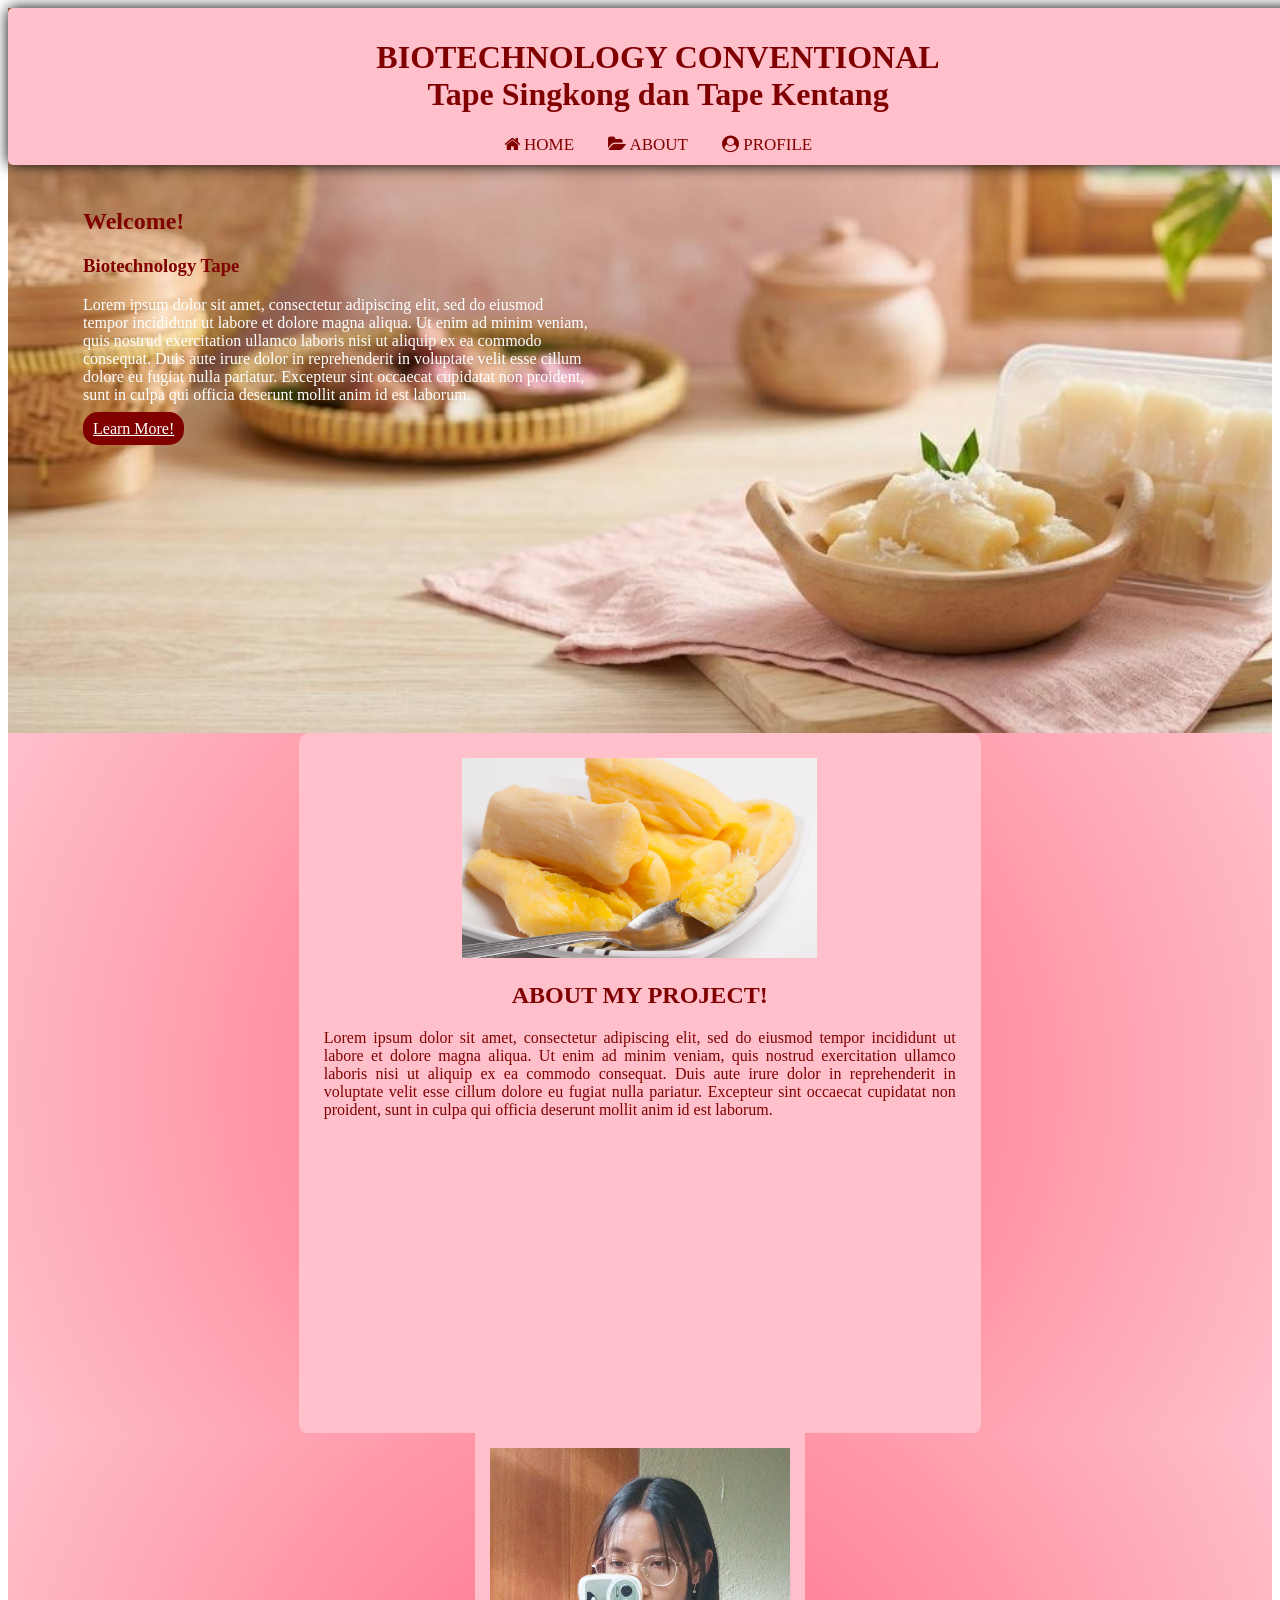
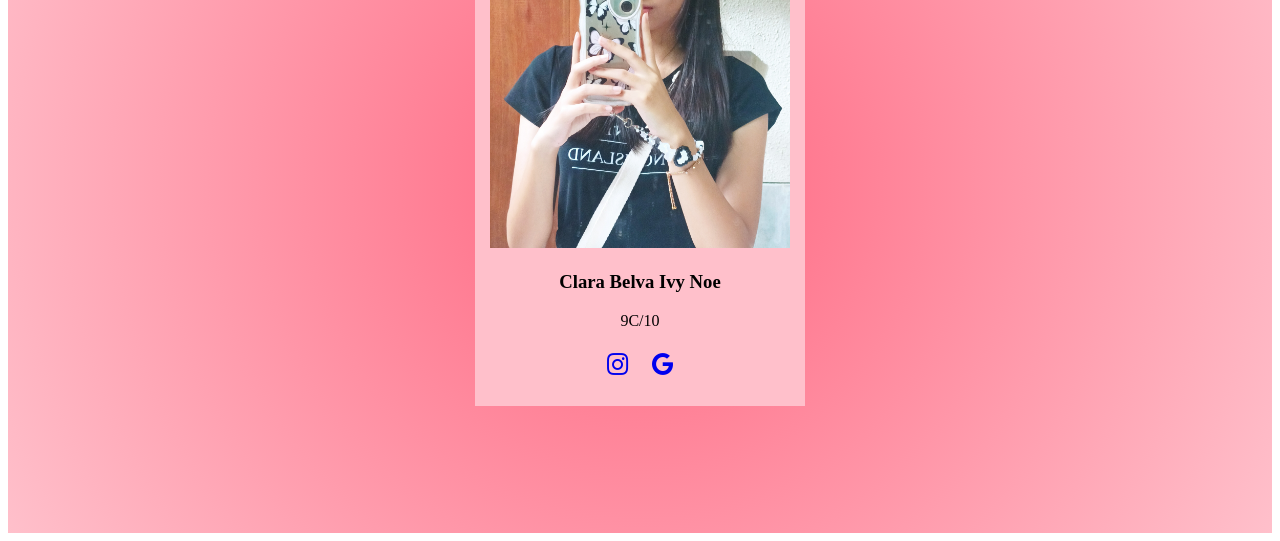
==== index.html @ ffcbf672 "Add files via upload" ====
<!DOCTYPE html>
<html>
    <head>
        <title>BIOTECHNOLOGY CONVENTIONAL</title>
        <link rel="stylesheet" href="styles.css">
        <link rel="stylesheet" href="https://cdnjs.cloudflare.com/ajax/libs/font-awesome/4.7.0/css/font-awesome.min.css">
    </head>
    <body>
        <header>
            <h1>BIOTECHNOLOGY CONVENTIONAL<br>
            Tape Singkong dan Tape Kentang</h1>
            <nav>
                <a href="#HOME"><i class="fa fa-home"></i> HOME</a>
                <a href="#ABOUT"><i class="fa fa-folder-open"></i> ABOUT</a>
                <a href="#PROFILE"><i class="fa fa-user-circle"></i> PROFILE</a>
            </nav>
        </header>
        <section class="HOME">
            <div class="descriptionHOME">
                <h1>Welcome!</h1>
                <h3>Biotechnology Tape</h3>
                <p>Lorem ipsum dolor sit amet, consectetur adipiscing elit, sed do eiusmod tempor incididunt ut labore et dolore magna aliqua. Ut enim ad minim veniam, quis nostrud exercitation ullamco laboris nisi ut aliquip ex ea commodo consequat. Duis aute irure dolor in reprehenderit in voluptate velit esse cillum dolore eu fugiat nulla pariatur. Excepteur sint occaecat cupidatat non proident, sunt in culpa qui officia deserunt mollit anim id est laborum.</p>
                <a href="ABOUT">Learn More!</a>
            </div>
        </section>
        <section class="ABOUT">
            <div class="containerABOUT">
                <img src="images.png">
                <h2>ABOUT MY PROJECT!</h2>
                <p>Lorem ipsum dolor sit amet, consectetur adipiscing elit, sed do eiusmod tempor incididunt ut labore et dolore magna aliqua. Ut enim ad minim veniam, quis nostrud exercitation ullamco laboris nisi ut aliquip ex ea commodo consequat. Duis aute irure dolor in reprehenderit in voluptate velit esse cillum dolore eu fugiat nulla pariatur. Excepteur sint occaecat cupidatat non proident, sunt in culpa qui officia deserunt mollit anim id est laborum.</p>
            </div>
        </section>
        <section class="PROFILE">
            <div class="cardPROFILE">
                <div class="imgPROFILE">
                    <img src="image.jpg">
                </div>
                <div class="deskPROFILE">
                    <h3>Clara Belva Ivy Noe</h3>
                    <p>9C/10</p>
                </div>
                <div class="medsos">
                    <a href="#"><span class="fa fa-instagram"></span></a>
                    <a href="#"><span class="fa fa-google"></span></a>
                </div>
            </div>
        </section>
    </body>
</html>
---- styles.css ----
header{
    color:maroon;
    text-align: center;
    background-color:pink;
    padding: 10px;
    border-radius: 5px 5px 5px 5px;
    box-shadow: 0px 0px 15px black;
    position:fixed;
    width: 100%;
}
nav a{
    padding: 5px 15px;
    color:maroon;
    text-decoration: none;
    font-size: 17px;
}
nav a:hover{
    color:white;
    background-color:maroon;
    border-radius: 5px 5px 5px 5px;
    box-shadow: 0px 0px 15px black;
    transition: 0.3s;
}
.HOME{
    background-image: url(background.jpg);
    height: 700px;
    background-size: cover;
    padding-top: 25px;
    h1{
        color:maroon;
    }
    h3{
        color:maroon;
    }
    p{
        color:white;
    }
}
.descriptionHOME{
    width: 40%;
    margin-top: 175px;
    margin-left: 75px;
}
.descriptionHOME a{
    background-color:maroon;
    color:white;
    padding: 8px 10px;
    border-radius: 15px 15px 15px 15px;
}
.descriptionHOME a:hover{
    color:palevioletred;
    background-color:pink;
    border-radius: 5px 5px 5px 5px;
    box-shadow: 0px 0px 15px black;
    transition: 0.3s;
}
.ABOUT{
    height: 700px;
    background: radial-gradient(circle,rgba(255, 102, 128, 1) 0%, rgba(255, 192, 203, 1) 100%, rgba(255, 255, 255, 1) 100%);
    color:maroon;
    text-align: center;
}
.containerABOUT{
    background-color:pink;
    border-radius: 10px 10px 10px 10px;
    height: 93%;
    width: 50%;
    padding-top: 50px;
    padding: 25px;
    margin-left: 23%;
    p{
        text-align:justify;
    }
}
.containerABOUT img{
    height: 200px;
}
.PROFILE{
    height: 700px;
    text-align: center;
    background: radial-gradient(circle,rgba(255, 102, 128, 1) 0%, rgba(255, 192, 203, 1) 100%, rgba(255, 255, 255, 1) 100%);
}
.cardPROFILE{
    background-color: pink;
    padding: 15px;
    width: 300px;
    margin: auto;
    text-align: center;
}
.imgPROFILE img{
    width: 100%;
}
.medsos{
    left: 0;
    bottom: 0;
    width: 100%;
    text-align: center;
    height: 40px;
    padding-top: 5px;
}
.medsos a{
    text-decoration: none;
    padding: 10px 10px;
    font-size: 25px;
}
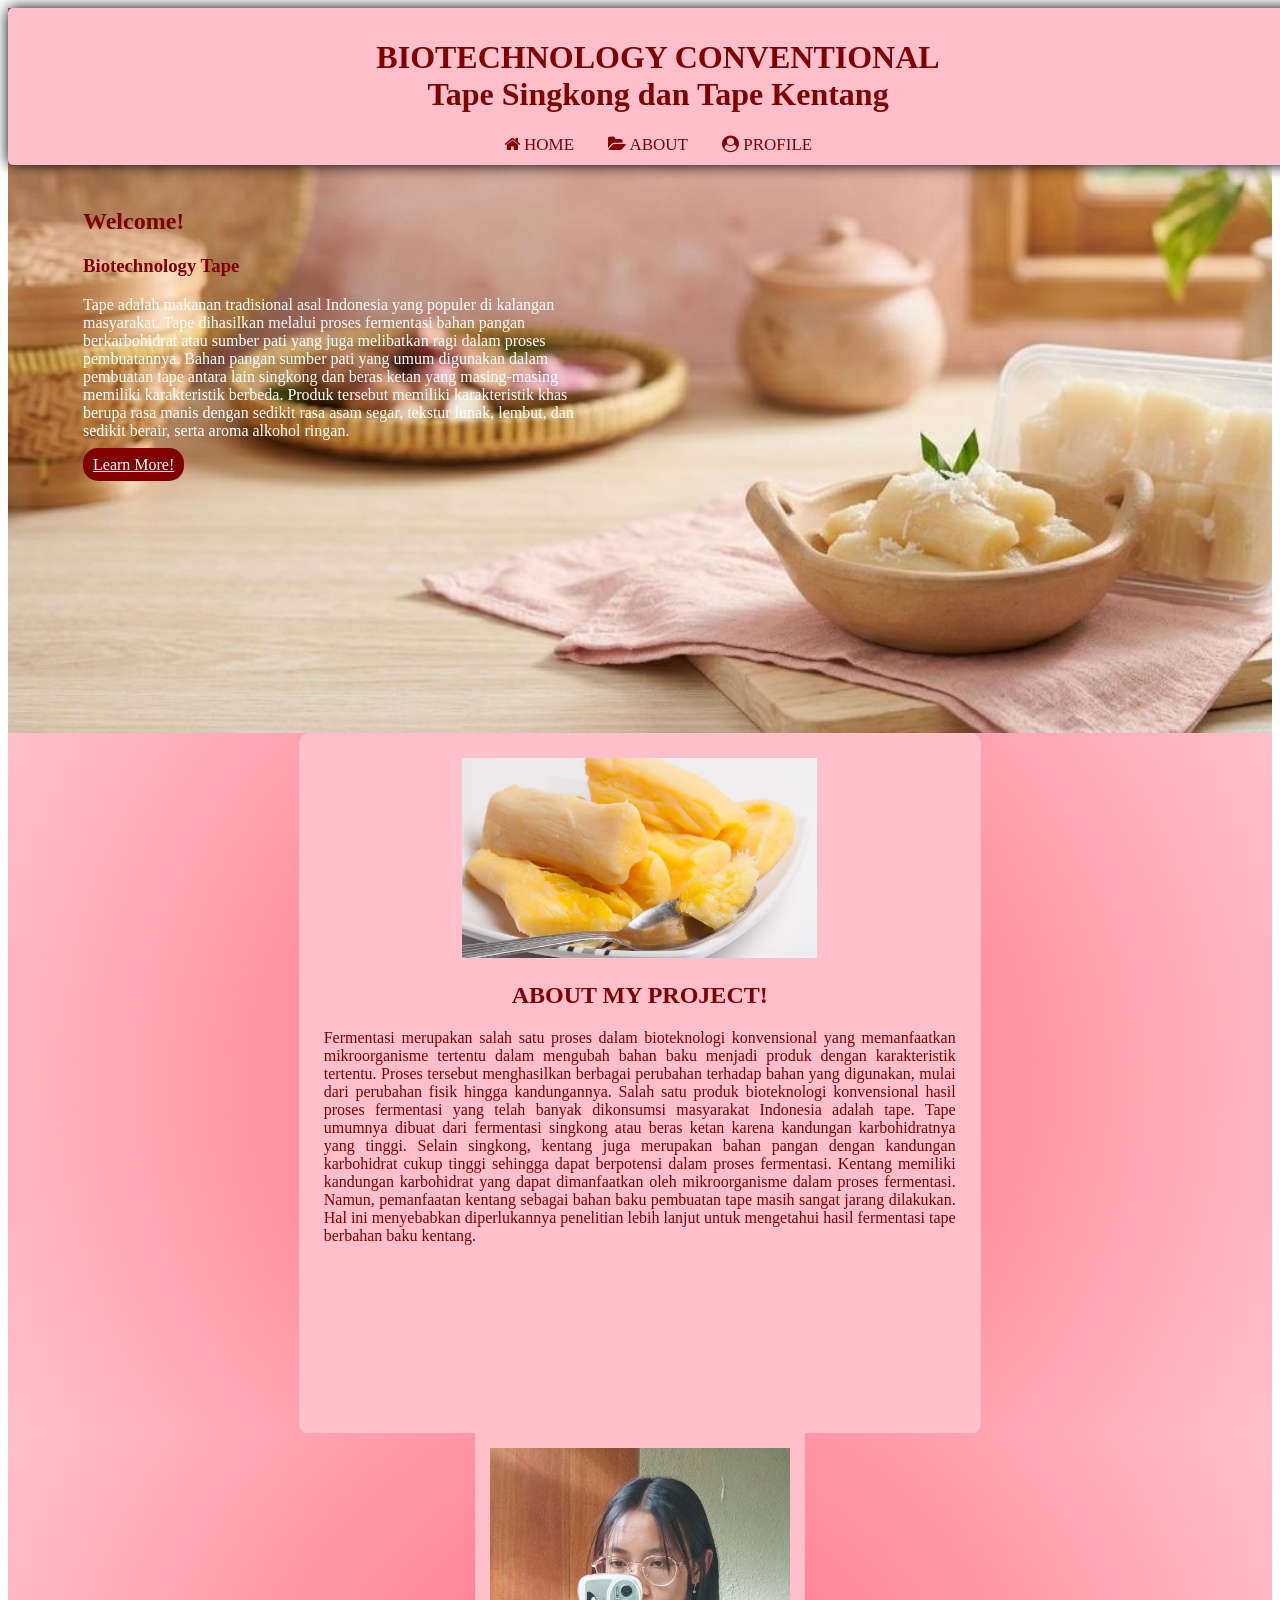
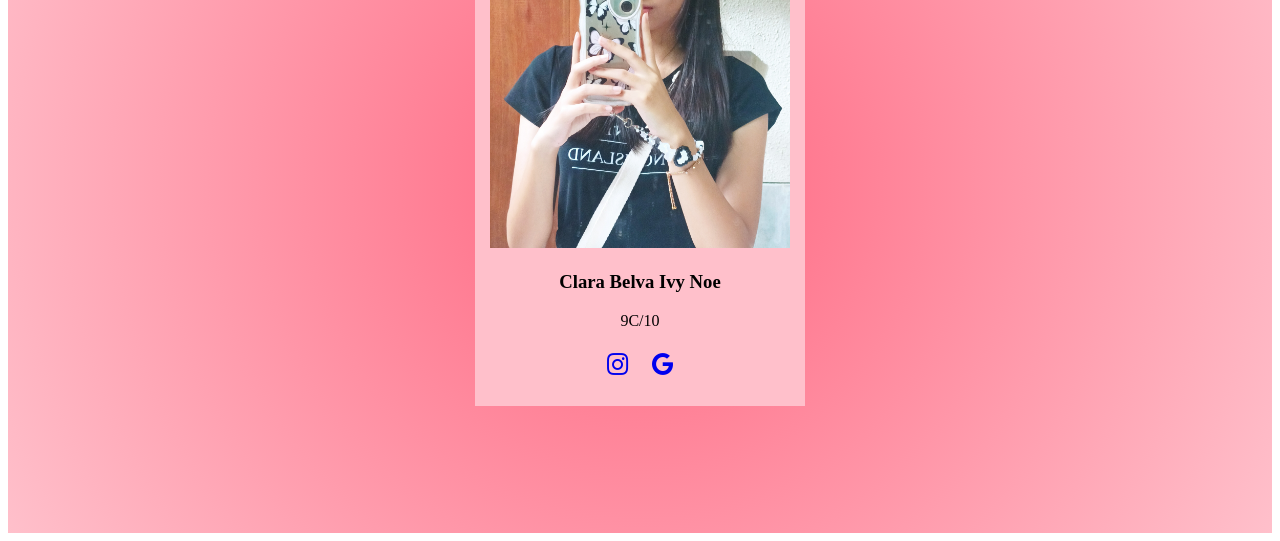
==== commit 921cfc08: "index.html" ====
--- a/index.html
+++ b/index.html
@@ -19,7 +19,7 @@
             <div class="descriptionHOME">
                 <h1>Welcome!</h1>
                 <h3>Biotechnology Tape</h3>
-                <p>Lorem ipsum dolor sit amet, consectetur adipiscing elit, sed do eiusmod tempor incididunt ut labore et dolore magna aliqua. Ut enim ad minim veniam, quis nostrud exercitation ullamco laboris nisi ut aliquip ex ea commodo consequat. Duis aute irure dolor in reprehenderit in voluptate velit esse cillum dolore eu fugiat nulla pariatur. Excepteur sint occaecat cupidatat non proident, sunt in culpa qui officia deserunt mollit anim id est laborum.</p>
+                <p>Tape adalah makanan tradisional asal Indonesia yang populer di kalangan masyarakat. Tape dihasilkan melalui proses fermentasi bahan pangan berkarbohidrat atau sumber pati yang juga melibatkan ragi dalam proses pembuatannya. Bahan pangan sumber pati yang umum digunakan dalam pembuatan tape antara lain singkong dan beras ketan yang masing-masing memiliki karakteristik berbeda. Produk tersebut memiliki karakteristik khas berupa rasa manis dengan sedikit rasa asam segar, tekstur lunak, lembut, dan sedikit berair, serta aroma alkohol ringan.</p>
                 <a href="ABOUT">Learn More!</a>
             </div>
         </section>
@@ -27,7 +27,8 @@
             <div class="containerABOUT">
                 <img src="images.png">
                 <h2>ABOUT MY PROJECT!</h2>
-                <p>Lorem ipsum dolor sit amet, consectetur adipiscing elit, sed do eiusmod tempor incididunt ut labore et dolore magna aliqua. Ut enim ad minim veniam, quis nostrud exercitation ullamco laboris nisi ut aliquip ex ea commodo consequat. Duis aute irure dolor in reprehenderit in voluptate velit esse cillum dolore eu fugiat nulla pariatur. Excepteur sint occaecat cupidatat non proident, sunt in culpa qui officia deserunt mollit anim id est laborum.</p>
+                <p>Fermentasi merupakan salah satu proses dalam bioteknologi konvensional yang memanfaatkan mikroorganisme tertentu dalam mengubah bahan baku menjadi produk dengan karakteristik tertentu. Proses tersebut menghasilkan berbagai perubahan terhadap bahan yang digunakan, mulai dari perubahan fisik hingga kandungannya. Salah satu produk bioteknologi konvensional hasil proses fermentasi yang telah banyak dikonsumsi masyarakat Indonesia adalah tape. Tape umumnya dibuat dari fermentasi singkong atau beras ketan karena kandungan karbohidratnya yang tinggi.
+                Selain singkong, kentang juga merupakan bahan pangan dengan kandungan karbohidrat cukup tinggi sehingga dapat berpotensi dalam proses fermentasi. Kentang memiliki kandungan karbohidrat yang dapat dimanfaatkan oleh mikroorganisme dalam proses fermentasi. Namun, pemanfaatan kentang sebagai bahan baku pembuatan tape masih sangat jarang dilakukan. Hal ini menyebabkan diperlukannya penelitian lebih lanjut untuk mengetahui hasil fermentasi tape berbahan baku kentang.</p>
             </div>
         </section>
         <section class="PROFILE">
@@ -46,4 +47,4 @@
             </div>
         </section>
     </body>
-</html>+</html>
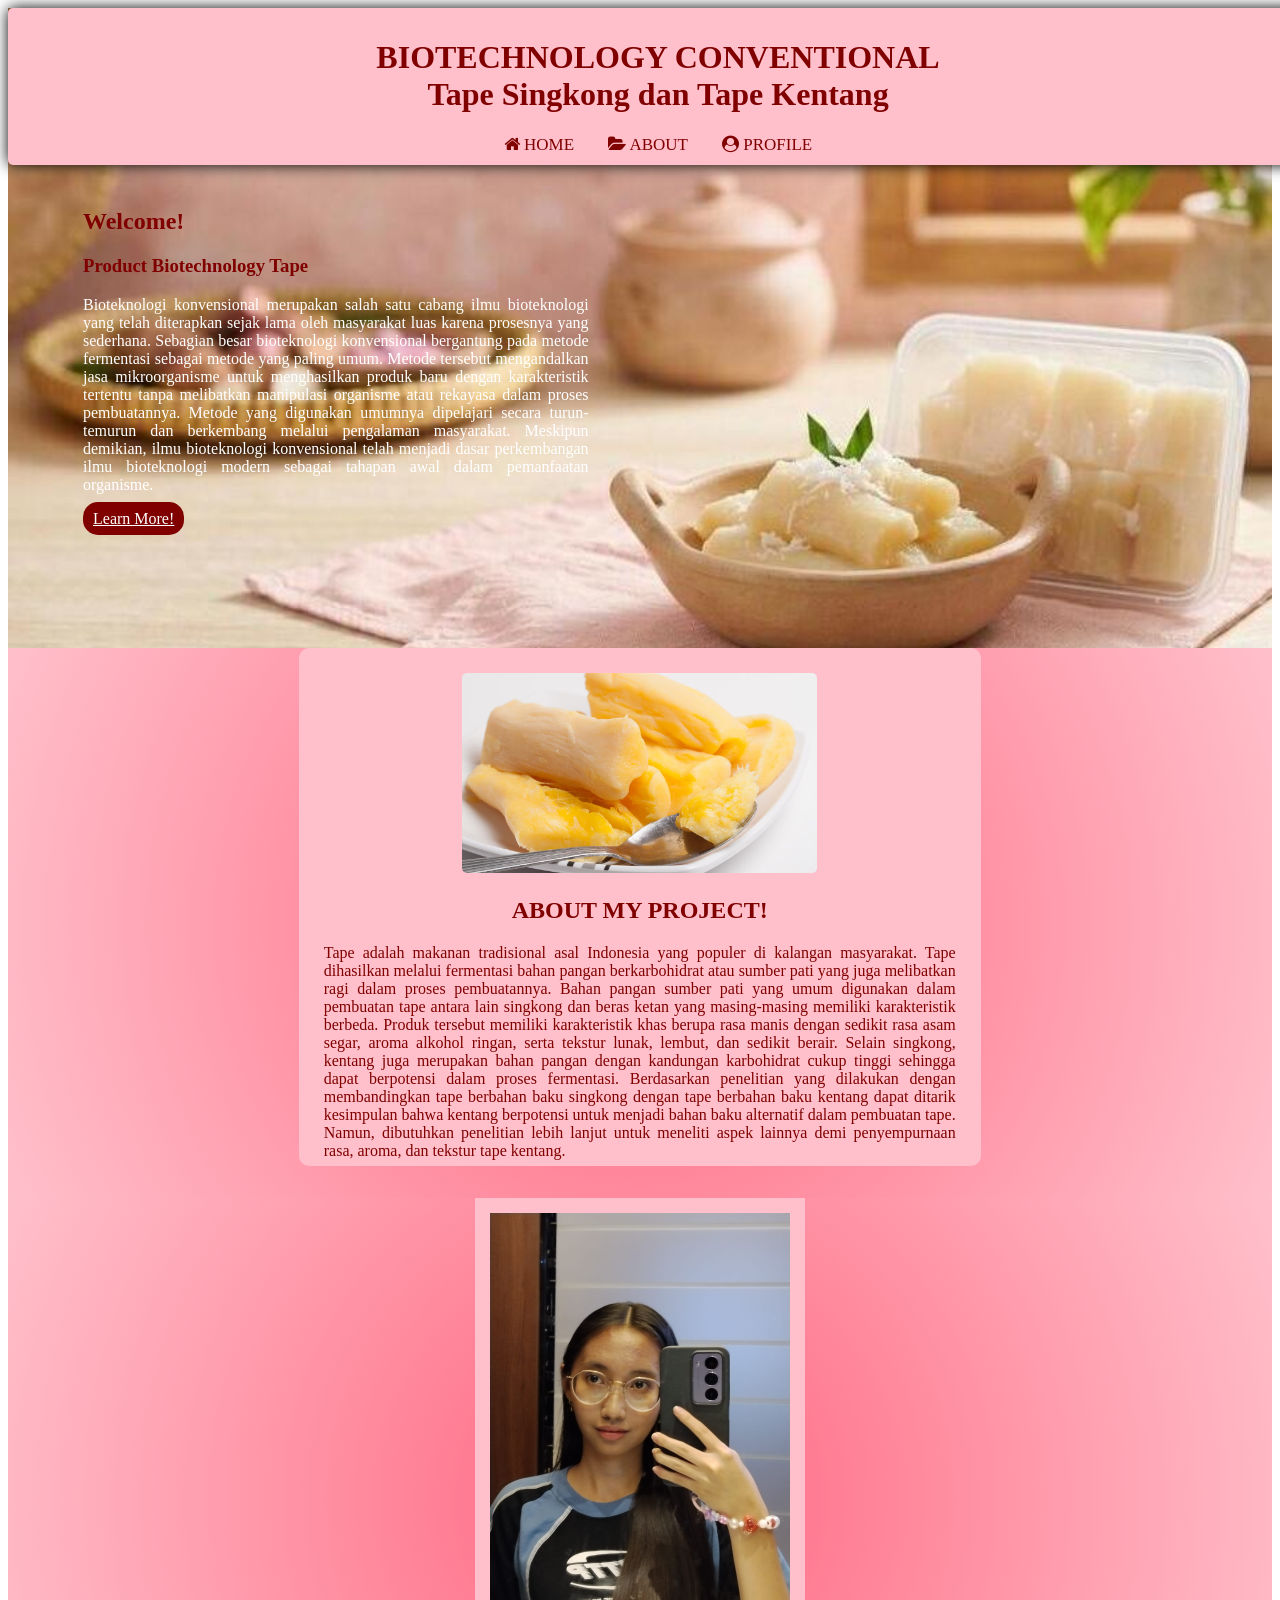
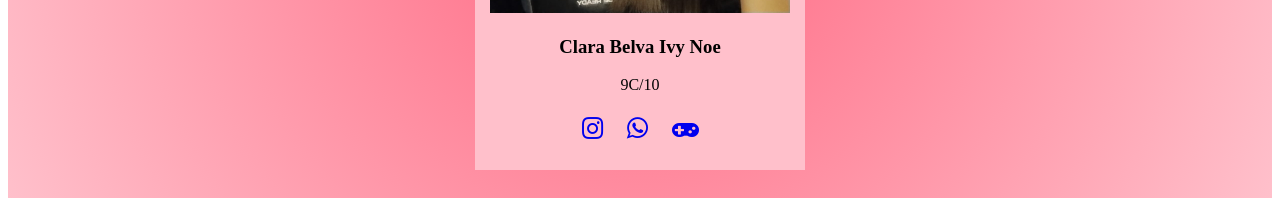
==== commit d648c1c5: "Add files via upload" ====
--- a/index.html
+++ b/index.html
@@ -15,23 +15,22 @@
                 <a href="#PROFILE"><i class="fa fa-user-circle"></i> PROFILE</a>
             </nav>
         </header>
-        <section class="HOME">
+        <section class="HOME" id="HOME">
             <div class="descriptionHOME">
                 <h1>Welcome!</h1>
-                <h3>Biotechnology Tape</h3>
-                <p>Tape adalah makanan tradisional asal Indonesia yang populer di kalangan masyarakat. Tape dihasilkan melalui proses fermentasi bahan pangan berkarbohidrat atau sumber pati yang juga melibatkan ragi dalam proses pembuatannya. Bahan pangan sumber pati yang umum digunakan dalam pembuatan tape antara lain singkong dan beras ketan yang masing-masing memiliki karakteristik berbeda. Produk tersebut memiliki karakteristik khas berupa rasa manis dengan sedikit rasa asam segar, tekstur lunak, lembut, dan sedikit berair, serta aroma alkohol ringan.</p>
-                <a href="ABOUT">Learn More!</a>
+                <h3>Product Biotechnology Tape</h3>
+                <p>Bioteknologi konvensional merupakan salah satu cabang ilmu bioteknologi yang telah diterapkan sejak lama oleh masyarakat luas karena prosesnya yang sederhana. Sebagian besar bioteknologi konvensional bergantung pada metode fermentasi sebagai metode yang paling umum. Metode tersebut mengandalkan jasa mikroorganisme untuk menghasilkan produk baru dengan karakteristik tertentu tanpa melibatkan manipulasi organisme atau rekayasa dalam proses pembuatannya. Metode yang digunakan umumnya dipelajari secara turun-temurun dan berkembang melalui pengalaman masyarakat. Meskipun demikian, ilmu bioteknologi konvensional telah menjadi dasar perkembangan ilmu bioteknologi modern sebagai tahapan awal dalam pemanfaatan organisme.</p>
+                <a href="#ABOUT">Learn More!</a>
             </div>
         </section>
-        <section class="ABOUT">
+        <section class="ABOUT" id="ABOUT">
             <div class="containerABOUT">
                 <img src="images.png">
                 <h2>ABOUT MY PROJECT!</h2>
-                <p>Fermentasi merupakan salah satu proses dalam bioteknologi konvensional yang memanfaatkan mikroorganisme tertentu dalam mengubah bahan baku menjadi produk dengan karakteristik tertentu. Proses tersebut menghasilkan berbagai perubahan terhadap bahan yang digunakan, mulai dari perubahan fisik hingga kandungannya. Salah satu produk bioteknologi konvensional hasil proses fermentasi yang telah banyak dikonsumsi masyarakat Indonesia adalah tape. Tape umumnya dibuat dari fermentasi singkong atau beras ketan karena kandungan karbohidratnya yang tinggi.
-                Selain singkong, kentang juga merupakan bahan pangan dengan kandungan karbohidrat cukup tinggi sehingga dapat berpotensi dalam proses fermentasi. Kentang memiliki kandungan karbohidrat yang dapat dimanfaatkan oleh mikroorganisme dalam proses fermentasi. Namun, pemanfaatan kentang sebagai bahan baku pembuatan tape masih sangat jarang dilakukan. Hal ini menyebabkan diperlukannya penelitian lebih lanjut untuk mengetahui hasil fermentasi tape berbahan baku kentang.</p>
+                <p>Tape adalah makanan tradisional asal Indonesia yang populer di kalangan masyarakat. Tape dihasilkan melalui fermentasi bahan pangan berkarbohidrat atau sumber pati yang juga melibatkan ragi dalam proses pembuatannya. Bahan pangan sumber pati yang umum digunakan dalam pembuatan tape antara lain singkong dan beras ketan yang masing-masing memiliki karakteristik berbeda. Produk tersebut memiliki karakteristik khas berupa rasa manis dengan sedikit rasa asam segar, aroma alkohol ringan, serta tekstur lunak, lembut, dan sedikit berair. Selain singkong, kentang juga merupakan bahan pangan dengan kandungan karbohidrat cukup tinggi sehingga dapat berpotensi dalam proses fermentasi. Berdasarkan penelitian yang dilakukan dengan membandingkan tape berbahan baku singkong dengan tape berbahan baku kentang dapat ditarik kesimpulan bahwa kentang berpotensi untuk menjadi bahan baku alternatif dalam pembuatan tape. Namun, dibutuhkan penelitian lebih lanjut untuk meneliti aspek lainnya demi penyempurnaan rasa, aroma, dan tekstur tape kentang.</p>
             </div>
         </section>
-        <section class="PROFILE">
+        <section class="PROFILE" id="PROFILE">
             <div class="cardPROFILE">
                 <div class="imgPROFILE">
                     <img src="image.jpg">
@@ -41,10 +40,11 @@
                     <p>9C/10</p>
                 </div>
                 <div class="medsos">
-                    <a href="#"><span class="fa fa-instagram"></span></a>
-                    <a href="#"><span class="fa fa-google"></span></a>
+                    <a href="https://www.instagram.com/vyviuww._"><span class="fa fa-instagram"></span></a>
+                    <a href="https://wa.me/6287720001400"><span class="fa fa-whatsapp"></span></a>
+                    <a href="https://www.roblox.com/id/users/8918916039/profile"><span class="fa fa-gamepad"></span></a>
                 </div>
             </div>
         </section>
     </body>
-</html>
+</html>
--- a/styles.css
+++ b/styles.css
@@ -1,39 +1,40 @@
 header{
-    color:maroon;
+    color: maroon;
     text-align: center;
-    background-color:pink;
+    background-color: pink;
     padding: 10px;
     border-radius: 5px 5px 5px 5px;
     box-shadow: 0px 0px 15px black;
-    position:fixed;
+    position: fixed;
     width: 100%;
 }
 nav a{
     padding: 5px 15px;
-    color:maroon;
+    color: maroon;
     text-decoration: none;
     font-size: 17px;
 }
 nav a:hover{
-    color:white;
-    background-color:maroon;
+    color: white;
+    background-color: maroon;
     border-radius: 5px 5px 5px 5px;
     box-shadow: 0px 0px 15px black;
     transition: 0.3s;
 }
 .HOME{
     background-image: url(background.jpg);
-    height: 700px;
+    height: 615px;
     background-size: cover;
     padding-top: 25px;
+    text-align: justify;
     h1{
-        color:maroon;
+        color: maroon;
     }
     h3{
-        color:maroon;
+        color: maroon;
     }
     p{
-        color:white;
+        color: white;
     }
 }
 .descriptionHOME{
@@ -55,7 +56,7 @@
     transition: 0.3s;
 }
 .ABOUT{
-    height: 700px;
+    height: 550px;
     background: radial-gradient(circle,rgba(255, 102, 128, 1) 0%, rgba(255, 192, 203, 1) 100%, rgba(255, 255, 255, 1) 100%);
     color:maroon;
     text-align: center;
@@ -63,7 +64,7 @@
 .containerABOUT{
     background-color:pink;
     border-radius: 10px 10px 10px 10px;
-    height: 93%;
+    height: 85%;
     width: 50%;
     padding-top: 50px;
     padding: 25px;
@@ -74,9 +75,10 @@
 }
 .containerABOUT img{
     height: 200px;
+    border-radius: 5px 5px 5px 5px;
 }
 .PROFILE{
-    height: 700px;
+    height: 600px;
     text-align: center;
     background: radial-gradient(circle,rgba(255, 102, 128, 1) 0%, rgba(255, 192, 203, 1) 100%, rgba(255, 255, 255, 1) 100%);
 }
@@ -91,15 +93,11 @@
     width: 100%;
 }
 .medsos{
-    left: 0;
-    bottom: 0;
-    width: 100%;
     text-align: center;
     height: 40px;
     padding-top: 5px;
 }
 .medsos a{
-    text-decoration: none;
     padding: 10px 10px;
     font-size: 25px;
 }
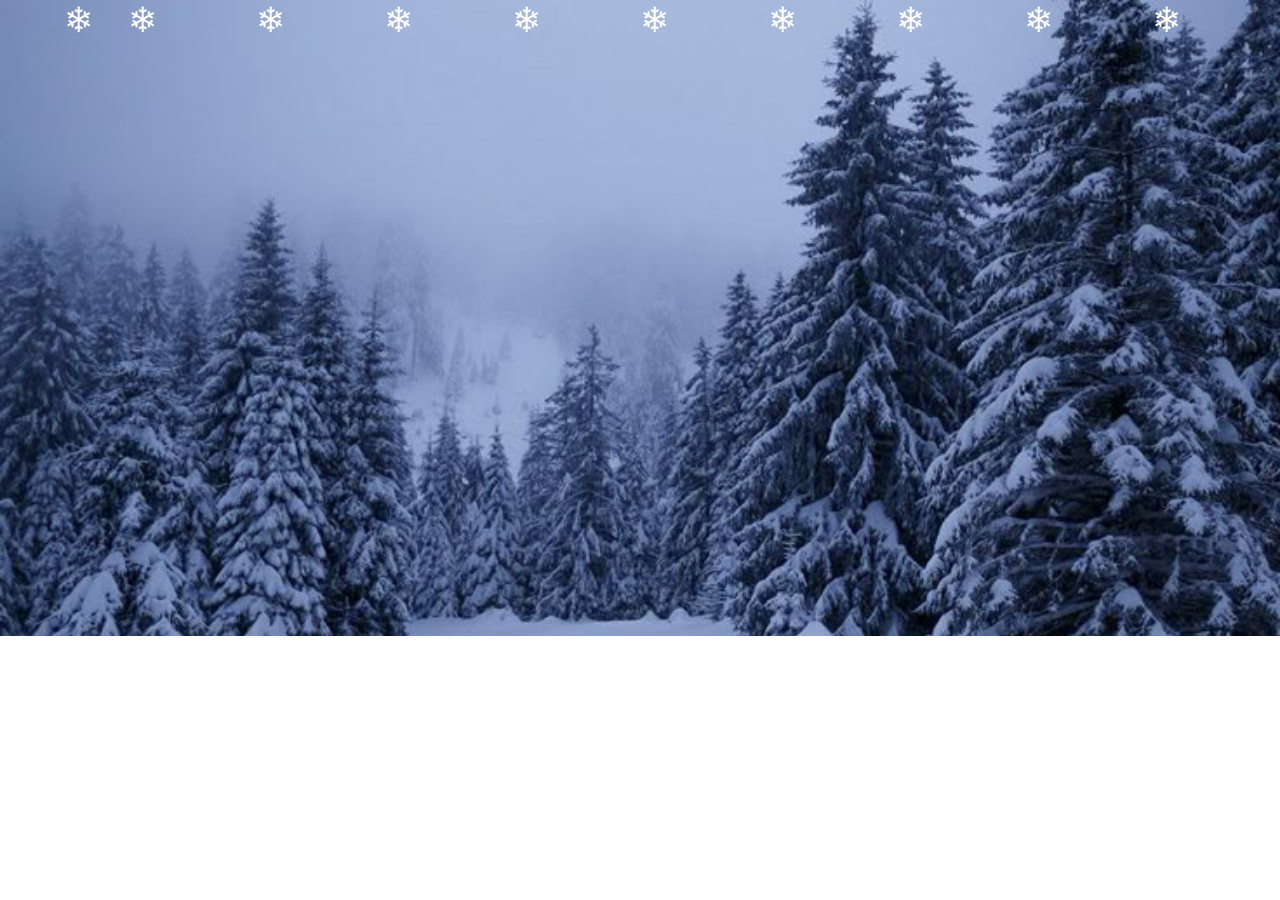
==== commit ad3bf449: "Add files via upload" ====
--- a/index.html
+++ b/index.html
@@ -1,50 +1,21 @@
 <!DOCTYPE html>
 <html>
     <head>
-        <title>BIOTECHNOLOGY CONVENTIONAL</title>
+        <title>CSS ANIMATION</title>
         <link rel="stylesheet" href="styles.css">
-        <link rel="stylesheet" href="https://cdnjs.cloudflare.com/ajax/libs/font-awesome/4.7.0/css/font-awesome.min.css">
     </head>
     <body>
-        <header>
-            <h1>BIOTECHNOLOGY CONVENTIONAL<br>
-            Tape Singkong dan Tape Kentang</h1>
-            <nav>
-                <a href="#HOME"><i class="fa fa-home"></i> HOME</a>
-                <a href="#ABOUT"><i class="fa fa-folder-open"></i> ABOUT</a>
-                <a href="#PROFILE"><i class="fa fa-user-circle"></i> PROFILE</a>
-            </nav>
-        </header>
-        <section class="HOME" id="HOME">
-            <div class="descriptionHOME">
-                <h1>Welcome!</h1>
-                <h3>Product Biotechnology Tape</h3>
-                <p>Bioteknologi konvensional merupakan salah satu cabang ilmu bioteknologi yang telah diterapkan sejak lama oleh masyarakat luas karena prosesnya yang sederhana. Sebagian besar bioteknologi konvensional bergantung pada metode fermentasi sebagai metode yang paling umum. Metode tersebut mengandalkan jasa mikroorganisme untuk menghasilkan produk baru dengan karakteristik tertentu tanpa melibatkan manipulasi organisme atau rekayasa dalam proses pembuatannya. Metode yang digunakan umumnya dipelajari secara turun-temurun dan berkembang melalui pengalaman masyarakat. Meskipun demikian, ilmu bioteknologi konvensional telah menjadi dasar perkembangan ilmu bioteknologi modern sebagai tahapan awal dalam pemanfaatan organisme.</p>
-                <a href="#ABOUT">Learn More!</a>
-            </div>
-        </section>
-        <section class="ABOUT" id="ABOUT">
-            <div class="containerABOUT">
-                <img src="images.png">
-                <h2>ABOUT MY PROJECT!</h2>
-                <p>Tape adalah makanan tradisional asal Indonesia yang populer di kalangan masyarakat. Tape dihasilkan melalui fermentasi bahan pangan berkarbohidrat atau sumber pati yang juga melibatkan ragi dalam proses pembuatannya. Bahan pangan sumber pati yang umum digunakan dalam pembuatan tape antara lain singkong dan beras ketan yang masing-masing memiliki karakteristik berbeda. Produk tersebut memiliki karakteristik khas berupa rasa manis dengan sedikit rasa asam segar, aroma alkohol ringan, serta tekstur lunak, lembut, dan sedikit berair. Selain singkong, kentang juga merupakan bahan pangan dengan kandungan karbohidrat cukup tinggi sehingga dapat berpotensi dalam proses fermentasi. Berdasarkan penelitian yang dilakukan dengan membandingkan tape berbahan baku singkong dengan tape berbahan baku kentang dapat ditarik kesimpulan bahwa kentang berpotensi untuk menjadi bahan baku alternatif dalam pembuatan tape. Namun, dibutuhkan penelitian lebih lanjut untuk meneliti aspek lainnya demi penyempurnaan rasa, aroma, dan tekstur tape kentang.</p>
-            </div>
-        </section>
-        <section class="PROFILE" id="PROFILE">
-            <div class="cardPROFILE">
-                <div class="imgPROFILE">
-                    <img src="image.jpg">
-                </div>
-                <div class="deskPROFILE">
-                    <h3>Clara Belva Ivy Noe</h3>
-                    <p>9C/10</p>
-                </div>
-                <div class="medsos">
-                    <a href="https://www.instagram.com/vyviuww._"><span class="fa fa-instagram"></span></a>
-                    <a href="https://wa.me/6287720001400"><span class="fa fa-whatsapp"></span></a>
-                    <a href="https://www.roblox.com/id/users/8918916039/profile"><span class="fa fa-gamepad"></span></a>
-                </div>
-            </div>
-        </section>
+        <div class="container">
+            <div>❄</div>
+            <div>❄</div>
+            <div>❄</div>
+            <div>❄</div>
+            <div>❄</div>
+            <div>❄</div>
+            <div>❄</div>
+            <div>❄</div>
+            <div>❄</div>
+            <div>❄</div>
+        </div>
     </body>
 </html>
--- a/styles.css
+++ b/styles.css
@@ -1,103 +1,62 @@
-header{
-    color: maroon;
-    text-align: center;
-    background-color: pink;
-    padding: 10px;
-    border-radius: 5px 5px 5px 5px;
-    box-shadow: 0px 0px 15px black;
-    position: fixed;
+body{
+    margin: 0;
+}
+.container{
+    background-image: url(background.jpg);
+    background-size: cover;
+    height: 636px;
     width: 100%;
 }
-nav a{
-    padding: 5px 15px;
-    color: maroon;
-    text-decoration: none;
-    font-size: 17px;
+.container div{
+    position: absolute;
+    font-size: 35px;
+    color: white;
 }
-nav a:hover{
-    color: white;
-    background-color: maroon;
-    border-radius: 5px 5px 5px 5px;
-    box-shadow: 0px 0px 15px black;
-    transition: 0.3s;
+.container div:nth-child(1){
+    left: 5%;
+    animation: animasi 7s infinite linear;
 }
-.HOME{
-    background-image: url(background.jpg);
-    height: 615px;
-    background-size: cover;
-    padding-top: 25px;
-    text-align: justify;
-    h1{
-        color: maroon;
+.container div:nth-child(2){
+    left: 10%;
+    animation: animasi 5s infinite linear;
+}
+.container div:nth-child(3){
+    left: 20%;
+    animation: animasi 3s infinite linear;
+}
+.container div:nth-child(4){
+    left: 30%;
+    animation: animasi 4s infinite linear;
+}
+.container div:nth-child(5){
+    left: 40%;
+    animation: animasi 6s infinite linear;
+}
+.container div:nth-child(6){
+    left: 50%;
+    animation: animasi 7s infinite linear;
+}
+.container div:nth-child(7){
+    left: 60%;
+    animation: animasi 5s infinite linear;
+}
+.container div:nth-child(8){
+    left: 70%;
+    animation: animasi 3s infinite linear;
+}
+.container div:nth-child(9){
+    left: 80%;
+    animation: animasi 4s infinite linear;
+}
+.container div:nth-child(10){
+    left: 90%;
+    animation: animasi 6s infinite linear;
+}
+@keyframes animasi{
+    0%{
+        transform: translateY(0px);
     }
-    h3{
-        color: maroon;
+    100%{
+        transform: translateY(575px);
     }
-    p{
-        color: white;
-    }
-}
-.descriptionHOME{
-    width: 40%;
-    margin-top: 175px;
-    margin-left: 75px;
-}
-.descriptionHOME a{
-    background-color:maroon;
-    color:white;
-    padding: 8px 10px;
-    border-radius: 15px 15px 15px 15px;
-}
-.descriptionHOME a:hover{
-    color:palevioletred;
-    background-color:pink;
-    border-radius: 5px 5px 5px 5px;
-    box-shadow: 0px 0px 15px black;
-    transition: 0.3s;
-}
-.ABOUT{
-    height: 550px;
-    background: radial-gradient(circle,rgba(255, 102, 128, 1) 0%, rgba(255, 192, 203, 1) 100%, rgba(255, 255, 255, 1) 100%);
-    color:maroon;
-    text-align: center;
-}
-.containerABOUT{
-    background-color:pink;
-    border-radius: 10px 10px 10px 10px;
-    height: 85%;
-    width: 50%;
-    padding-top: 50px;
-    padding: 25px;
-    margin-left: 23%;
-    p{
-        text-align:justify;
-    }
-}
-.containerABOUT img{
-    height: 200px;
-    border-radius: 5px 5px 5px 5px;
-}
-.PROFILE{
-    height: 600px;
-    text-align: center;
-    background: radial-gradient(circle,rgba(255, 102, 128, 1) 0%, rgba(255, 192, 203, 1) 100%, rgba(255, 255, 255, 1) 100%);
-}
-.cardPROFILE{
-    background-color: pink;
-    padding: 15px;
-    width: 300px;
-    margin: auto;
-    text-align: center;
-}
-.imgPROFILE img{
-    width: 100%;
-}
-.medsos{
-    text-align: center;
-    height: 40px;
-    padding-top: 5px;
-}
-.medsos a{
-    padding: 10px 10px;
-    font-size: 25px;
 }
